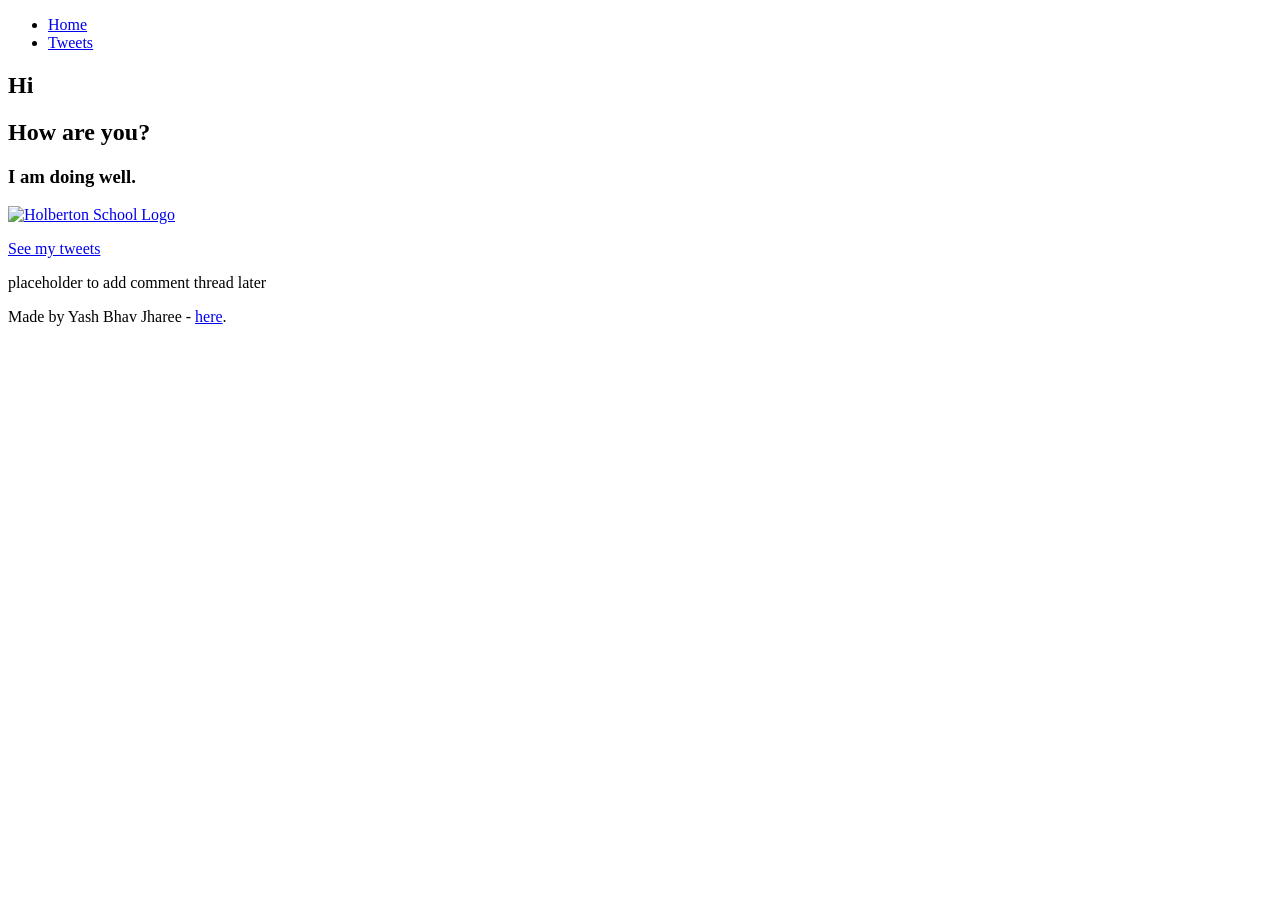
==== css_basic/index.html @ 49169a23 "initialising css" ====
<!DOCTYPE html>
<html lang="en">
	<head>
		<title>First HTML</title>
		<meta charset="UTF-8">
	</head>
	<body>
		<header>
			<ul>
				<li><a href="index.html">Home</a></li>
				<li><a href="tweets.html">Tweets</a></li>
			</ul>
		</header>
		<main>
			<article>
				<h1>Hi</h1>
				<h2>How are you?</h2>
				<h3>I am doing well.</h3>
				<a href="https://www.holbertonschool.com/">
					<img src="https://www.holbertonschool.com/holberton-logo.png" alt="Holberton School Logo">
				</a>
				<p></p>
				<p></p>
				<p></p>
				<p></p>
				<a href="tweets.html">See my tweets</a>
			</article>
			<aside>
				<p>placeholder to add comment thread later</p>
			</aside>
		</main>
		<footer>
			<p>Made by Yash Bhav Jharee - <a href="https://www.facebook.com/p/Yash-Bhav-Jharee-100008352763462/" target="To contact him, click">here</a>.</p>
		</footer>
	</body>
</html>
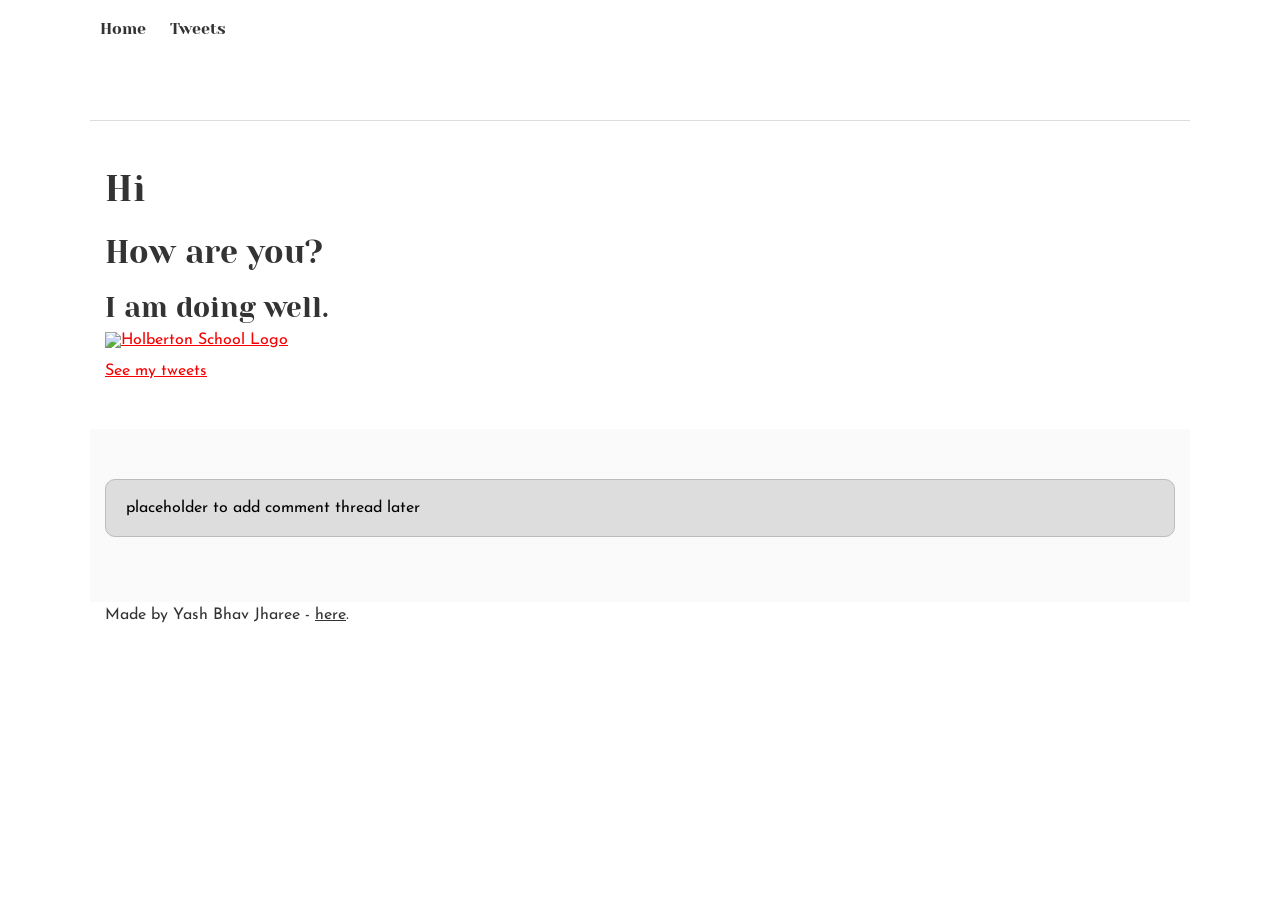
==== commit 035b7651: "importing css" ====
--- a/css_basic/index.html
+++ b/css_basic/index.html
@@ -3,6 +3,8 @@
 	<head>
 		<title>First HTML</title>
 		<meta charset="UTF-8">
+		<link href="base.css" rel="stylesheet">
+		<link href="styles.css" rel="stylesheet">
 	</head>
 	<body>
 		<header>
--- a/css_basic/base.css
+++ b/css_basic/base.css
@@ -0,0 +1,200 @@
+/* Importing webfonts */
+/* (If you're learning CSS, you should disregard that) */
+
+@import url(https://fonts.googleapis.com/css?family=Yeseva+One);
+@import url(https://fonts.googleapis.com/css?family=Josefin+Sans:400,700,700italic,400italic);
+
+
+/* CSS reset rules */
+
+html, body {
+	height: 100%;
+	min-height: 100%;
+}
+html, body, div, span, applet, object, iframe,
+h1, h2, h3, h4, h5, h6, p, blockquote, pre,
+a, abbr, acronym, address, big, cite, code,
+del, dfn, img, ins, kbd, q, s, samp,
+small, strike, sub, sup, tt, var,
+b, u, i, center,
+dl, dt, dd,
+fieldset, form, label, legend,
+table, caption, tbody, tfoot, thead, tr, th, td,
+article, aside, canvas, details, embed, 
+figure, figcaption, footer, header, hgroup, 
+menu, nav, output, ruby, section, summary,
+time, mark, audio, video {
+	margin: 0;
+	padding: 0;
+	border: 0;
+	font-size: 100%;
+	font: inherit;
+	vertical-align: baseline;
+}
+/* HTML5 display-role reset for older browsers */
+article, aside, details, figcaption, figure, 
+footer, header, hgroup, menu, nav, section {
+	display: block;
+}
+body {
+	line-height: 1;
+}
+blockquote, q {
+	quotes: none;
+}
+blockquote:before, blockquote:after,
+q:before, q:after {
+	content: '';
+	content: none;
+}
+table {
+	border-collapse: collapse;
+	border-spacing: 0;
+}
+
+
+/* Fonts and colors */
+
+body {
+	font-family: 'Josefin Sans', serif;
+	color: rgba(0, 0, 0, 0.8);
+}
+h1, h2, h3, h4, h5, h6, header {
+	font-family: 'Yeseva One', sans-serif;
+}
+article {
+}
+header {
+	border-bottom: 1px solid rgb(221,221,221);
+	transition: border-bottom-color 1s ease;
+}
+header a {
+	color: rgba(0, 0, 0, 0.8);
+}
+aside {
+	background: #FAFAFA;
+}
+aside p {
+	border: 1px solid #bbb;
+	background: #ddd;
+	color: black;
+}
+footer a {
+	color: rgba(0, 0, 0, 0.8);
+}
+a {
+	color: #F80002;
+}
+
+
+/* Positioning and margins */
+
+@media (min-width: 1100px) {
+	body {
+		width: 1100px;
+		margin: 0 auto;
+	}
+}
+
+article {
+	padding: 50px 15px;
+}
+article > *:first-child {
+	margin-top: 0;
+}
+aside {
+	padding: 50px 15px;
+}
+header .right {
+	float: right;
+	margin: 0 10px 15px;
+}
+
+
+/* Header */
+header {
+	padding: 20px 0;
+	height: 80px;
+}
+header ul {
+	list-style: none;
+	margin: 0;
+	padding: 0;
+}
+header li {
+	display: inline;
+	vertical-align:middle;
+}
+header li:first-child {
+	margin: 0;
+}
+header li a {
+	margin: 0 10px;
+}
+header li.logo {
+	font-size: 36px;
+}
+header a {
+	text-decoration: none;
+}
+
+
+/* Aside */
+
+aside p {
+	border-radius: 10px;
+	padding: 20px 20px;
+}
+
+
+/* Footer */
+
+footer {
+	padding: 5px 15px;
+	height: 80px;
+}
+
+
+/* Text styles and margins */
+
+p {
+	margin-bottom: 15px;
+}
+h1 {
+	font-size: 36px;
+	margin: 40px 0 20px;
+}
+h2 {
+	font-size: 32px;
+	margin: 30px 0 15px;
+}
+h3 {
+	font-size: 28px;
+	margin: 25px 0 10px;
+}
+h4 {
+	font-size: 20px;
+	font-weight: bold;
+	margin: 20px 0 10px;
+}
+h5 {
+	font-size: 18px;
+	font-weight: bold;
+	margin: 15px 0 10px;
+}
+h6 {
+	font-weight: bold;
+	margin: 5px 0;
+}
+
+@media (max-width: 800px) {
+  body.works_on_smartphone {
+  	display: block;
+  }
+  body.works_on_smartphone main {
+  	display: block;
+  }
+  header .right {
+  	float: none;
+  }
+}
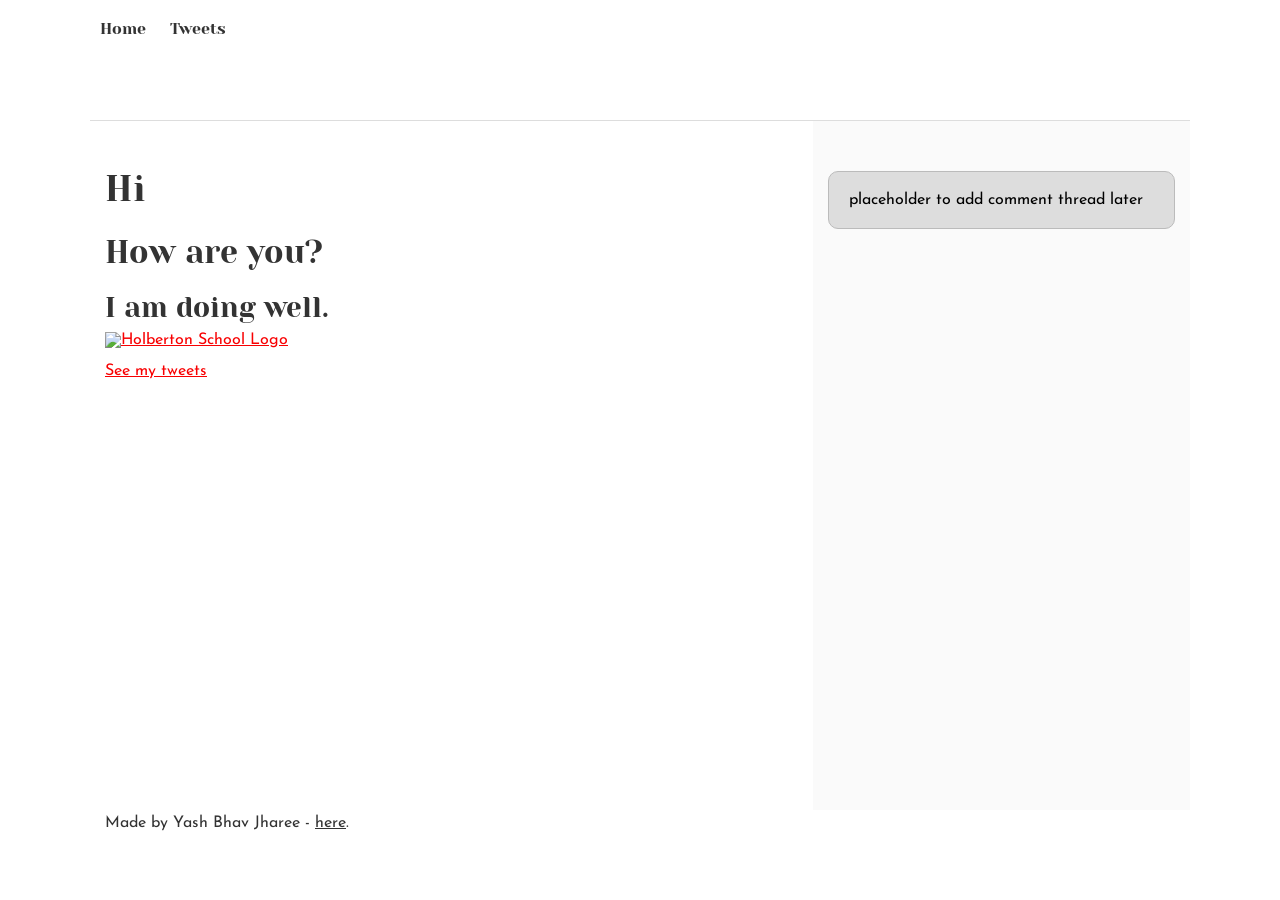
==== commit e37be7bd: "2" ====
--- a/css_basic/index.html
+++ b/css_basic/index.html
@@ -6,7 +6,7 @@
 		<link href="base.css" rel="stylesheet">
 		<link href="styles.css" rel="stylesheet">
 	</head>
-	<body>
+	<body class="works_on_smartphone">
 		<header>
 			<ul>
 				<li><a href="index.html">Home</a></li>
--- a/css_basic/styles.css
+++ b/css_basic/styles.css
@@ -0,0 +1,17 @@
+body {
+    display: flex;
+    flex-direction: column;
+}
+main {
+    display: flex;
+    flex-direction: row;
+    flex: auto;
+}
+article {
+    flex : 2;
+    overflow-y: auto;
+}
+aside {
+    flex : 1;
+    overflow-y: auto;
+}
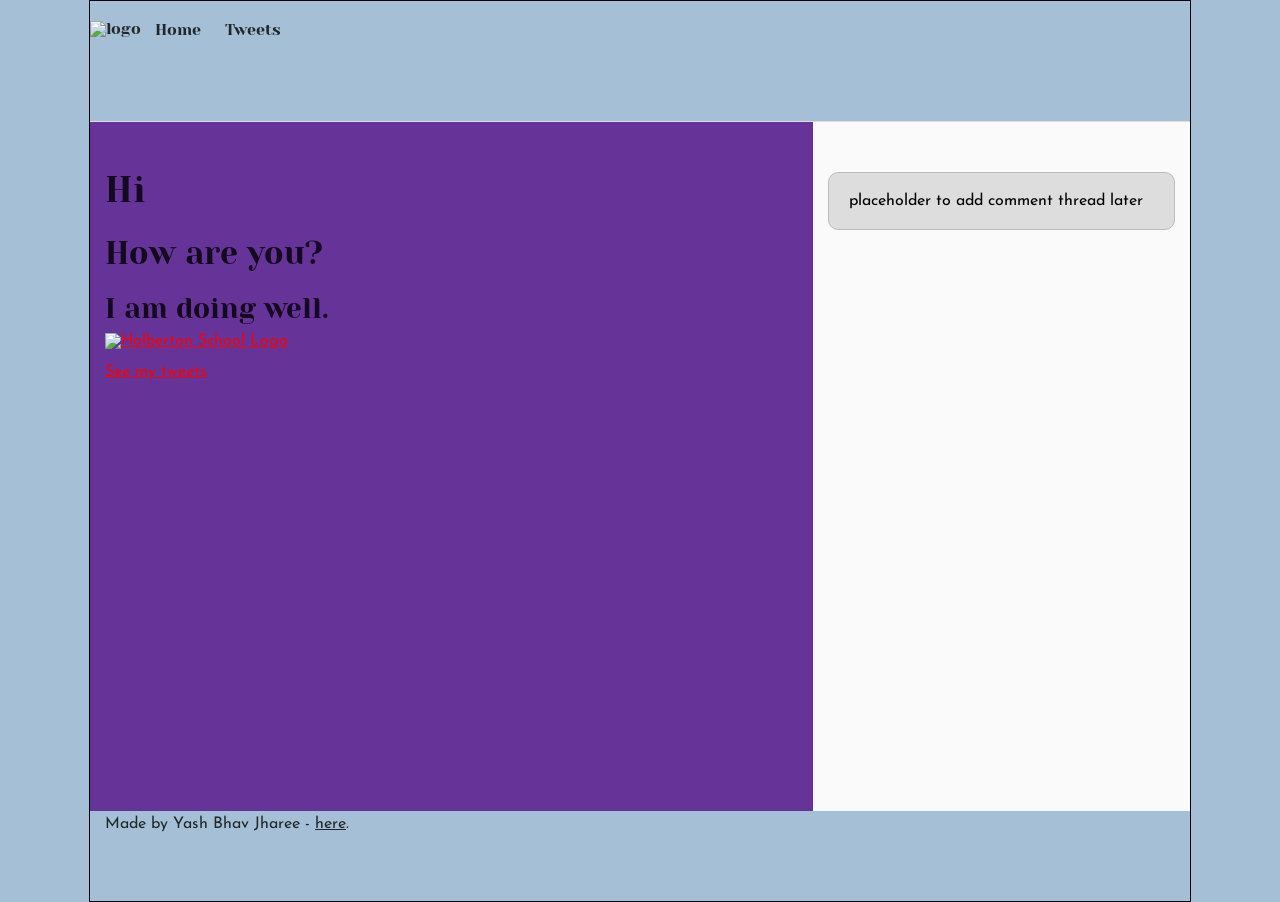
==== commit 906eacba: "3" ====
--- a/css_basic/index.html
+++ b/css_basic/index.html
@@ -9,6 +9,7 @@
 	<body class="works_on_smartphone">
 		<header>
 			<ul>
+				<img src="https://symbl-cdn.com/i/webp/db/633d8c7c01ea7d40fc527c8e3cbb84.webp" alt="logo" class="logo">
 				<li><a href="index.html">Home</a></li>
 				<li><a href="tweets.html">Tweets</a></li>
 			</ul>
--- a/css_basic/styles.css
+++ b/css_basic/styles.css
@@ -1,11 +1,14 @@
 body {
     display: flex;
     flex-direction: column;
+    background-color: #a5c0d6;
+    border: black 1px solid;
 }
 main {
     display: flex;
     flex-direction: row;
     flex: auto;
+    background-color: rebeccapurple;
 }
 article {
     flex : 2;
@@ -15,3 +18,7 @@
     flex : 1;
     overflow-y: auto;
 }
+.logo {
+    width: 30px;
+    height: auto;
+}
